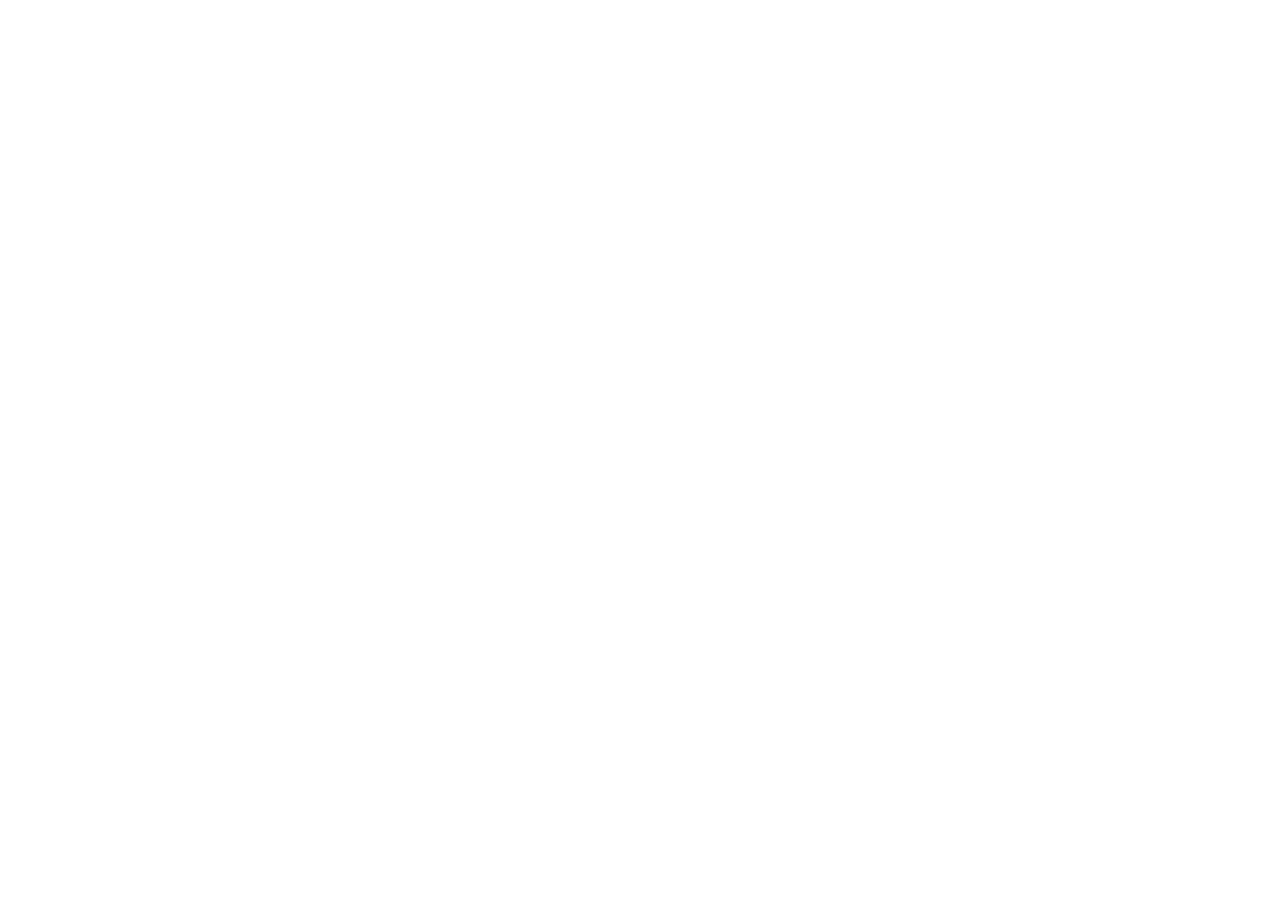
==== index.html @ b9e460fa "Completed after 1 hour" ====
<!doctype html>
<html ng-app="app">
<head>
    <title>TicTacToe</title>
    <link href='https://fonts.googleapis.com/css?family=Roboto+Slab:400,100,300,700' rel='stylesheet' type='text/css'>
    <link rel="stylesheet" href="https://maxcdn.bootstrapcdn.com/bootstrap/3.3.6/css/bootstrap.min.css" integrity="sha384-1q8mTJOASx8j1Au+a5WDVnPi2lkFfwwEAa8hDDdjZlpLegxhjVME1fgjWPGmkzs7" crossorigin="anonymous">
    <link rel="stylesheet" href="https://maxcdn.bootstrapcdn.com/bootstrap/3.3.6/css/bootstrap-theme.min.css" integrity="sha384-fLW2N01lMqjakBkx3l/M9EahuwpSfeNvV63J5ezn3uZzapT0u7EYsXMjQV+0En5r" crossorigin="anonymous">
    <link href='./app.css' rel='stylesheet' type='text/css'>
</head>
<body>
    <div class="app">
        <game></game>
    </div>

    <script type="text/javascript" src="https://cdn.jsdelivr.net/underscorejs/1.8.3/underscore.js"></script>
    <script src="https://code.jquery.com/jquery-2.2.4.min.js" integrity="sha256-BbhdlvQf/xTY9gja0Dq3HiwQF8LaCRTXxZKRutelT44=" crossorigin="anonymous"></script>
    <script type="text/javascript" src="https://cdnjs.cloudflare.com/ajax/libs/angular.js/1.5.7/angular.min.js"></script>
    <script src="https://maxcdn.bootstrapcdn.com/bootstrap/3.3.6/js/bootstrap.min.js" integrity="sha384-0mSbJDEHialfmuBBQP6A4Qrprq5OVfW37PRR3j5ELqxss1yVqOtnepnHVP9aJ7xS" crossorigin="anonymous"></script>
    <script type="text/javascript" src="./app.js"></script>
    <script type="text/javascript" src="./game/game.js"></script>
</body>
</html>
---- app.css ----
html { box-sizing: border-box; }
*, *:before, *:after { box-sizing: inherit; }
*:focus { outline: none; }

body {
    padding: 0;
    margin: 0;

    background: white;
    color: black;
    font: 16px/1.4 'Roboto Slab', serif;
}

.game {
    margin: 50px auto;

    text-align: center;
}

.board {
    width: 300px;
    overflow: hidden;
    margin: 50px auto;

    text-align: center;
}
.board-space {
    display: block;
    position: relative;
    float: left;
    height: 100px;
    width: 33%;

    background-color: white;
    border: 1px solid black;
    cursor: pointer;
    font-size: 50px;
    text-align: center;
    line-height: 100px;
}
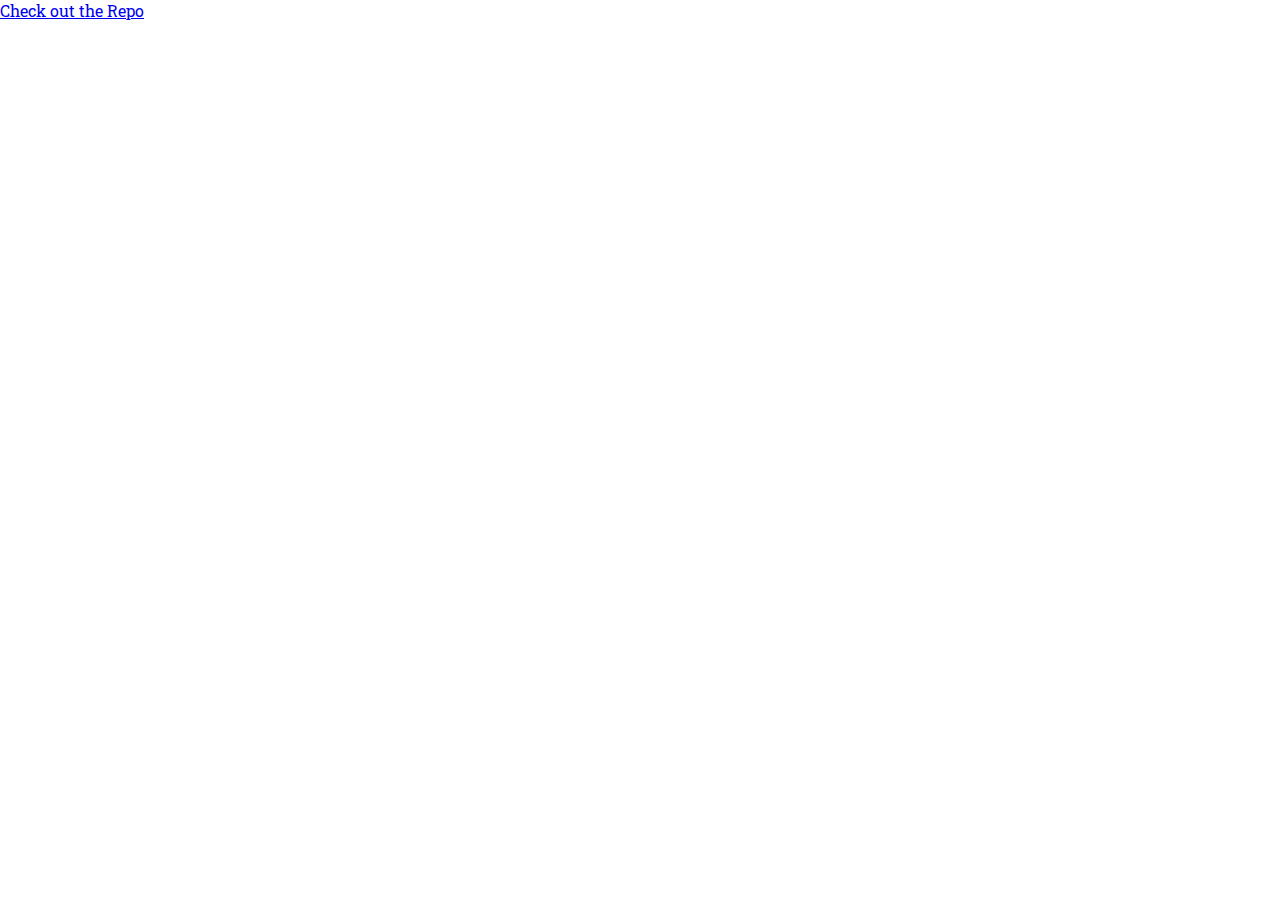
==== commit 3d4377f7: "Challenge: Dynamic board size" ====
--- a/index.html
+++ b/index.html
@@ -8,6 +8,7 @@
     <link href='./app.css' rel='stylesheet' type='text/css'>
 </head>
 <body>
+    <a href="https://github.com/thalida/TicTacToe">Check out the Repo</a>
     <div class="app">
         <game></game>
     </div>
--- a/app.css
+++ b/app.css
@@ -24,12 +24,12 @@
 
     text-align: center;
 }
+
 .board-space {
     display: block;
     position: relative;
     float: left;
     height: 100px;
-    width: 33%;
 
     background-color: white;
     border: 1px solid black;
@@ -38,3 +38,22 @@
     text-align: center;
     line-height: 100px;
 }
+
+.board.size-1 .board-space {
+    width: 100%;
+}
+.board.size-2 .board-space {
+    width: 50%;
+}
+.board.size-3 .board-space {
+    width: 33%;
+}
+.board.size-4 .board-space {
+    width: 25%;
+}
+.board.size-5 .board-space {
+    width: 20%;
+}
+.board.size-6 .board-space {
+    width: 16%;
+}
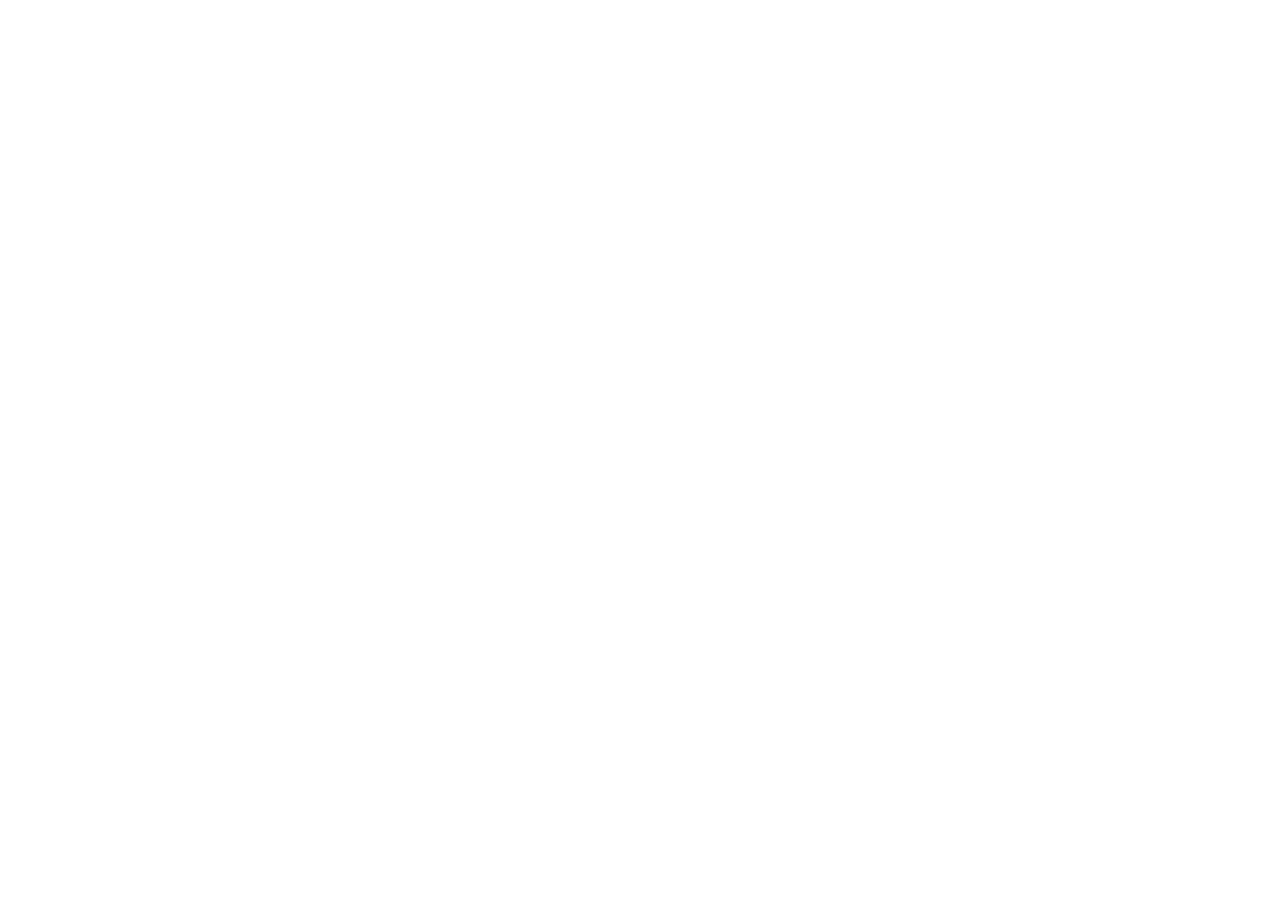
==== commit cc55f852: "Revert "Challenge: Dynamic board size"" ====
--- a/index.html
+++ b/index.html
@@ -8,7 +8,6 @@
     <link href='./app.css' rel='stylesheet' type='text/css'>
 </head>
 <body>
-    <a href="https://github.com/thalida/TicTacToe">Check out the Repo</a>
     <div class="app">
         <game></game>
     </div>
--- a/app.css
+++ b/app.css
@@ -24,12 +24,12 @@
 
     text-align: center;
 }
-
 .board-space {
     display: block;
     position: relative;
     float: left;
     height: 100px;
+    width: 33%;
 
     background-color: white;
     border: 1px solid black;
@@ -38,22 +38,3 @@
     text-align: center;
     line-height: 100px;
 }
-
-.board.size-1 .board-space {
-    width: 100%;
-}
-.board.size-2 .board-space {
-    width: 50%;
-}
-.board.size-3 .board-space {
-    width: 33%;
-}
-.board.size-4 .board-space {
-    width: 25%;
-}
-.board.size-5 .board-space {
-    width: 20%;
-}
-.board.size-6 .board-space {
-    width: 16%;
-}
